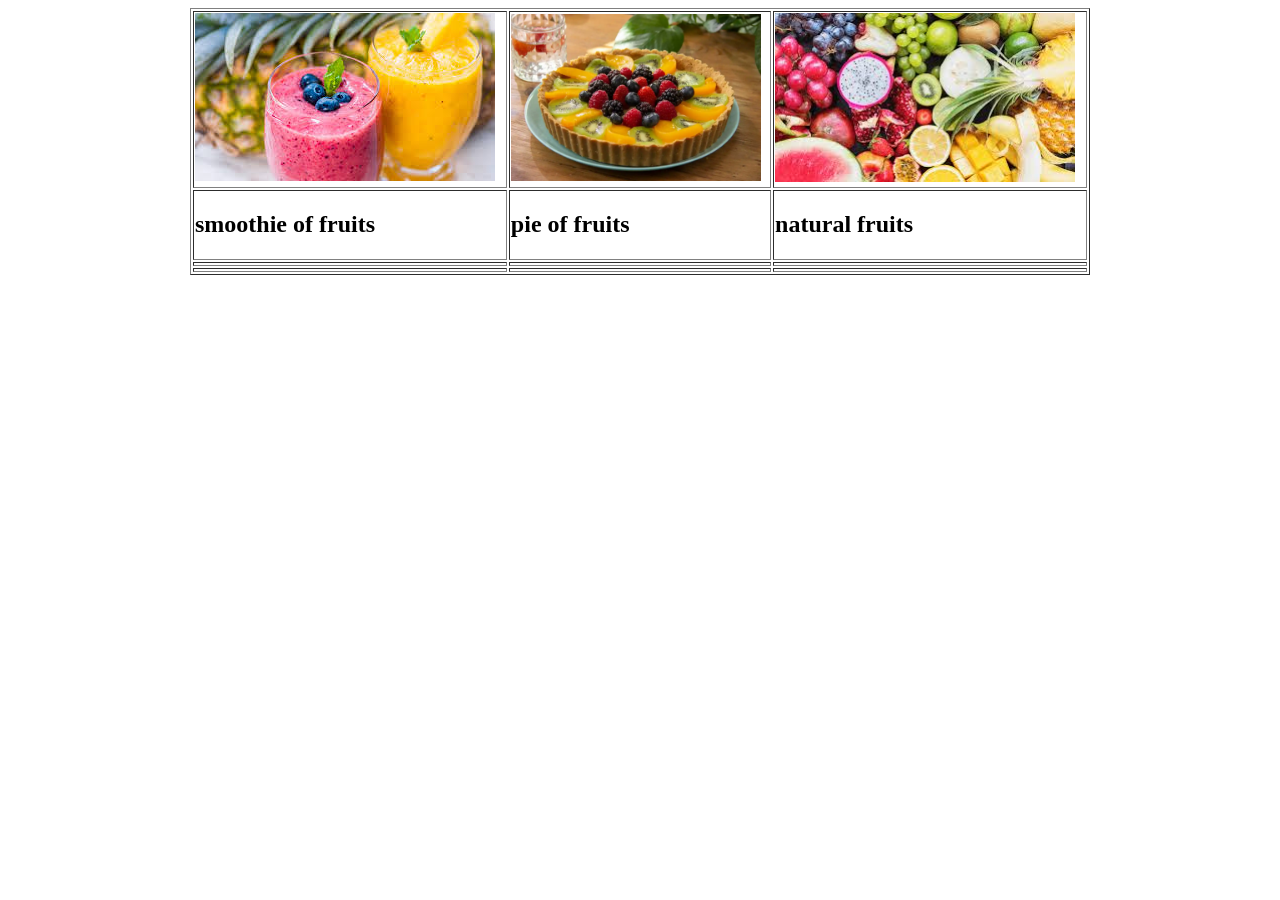
==== page 2.html @ d547875d "Add files via upload" ====
<!DOCTYPE html>
<html>
<head>
	<meta charset="utf-8">
	<meta name="viewport" content="width=device-width, initial-scale=1">
	<title></title>
</head>
<body>
	<table border="1" width="900" align="center">
		<tr>
			<td>
				<img src="licuados.jfif" width="300">
			</td>
			<td>
				<img src="tarta2.webp" width="250">
			</td>
			<td>
				<img src="frutas.jfif" width="300">
			</td>
		</tr>
		<tr>
			<td>
				<h2>smoothie of fruits</h2>
			</td>
			<td>
				<h2>pie of fruits</h2>
			</td>
			<td>
				<h2>natural fruits</h2>
			</td>
		</tr>
		<tr>
			<td></td>
			<td></td>
			<td></td>
		</tr>
		<tr>
			<td></td>
			<td></td>
			<td></td>
		</tr>
	</table>

</body>
</html>
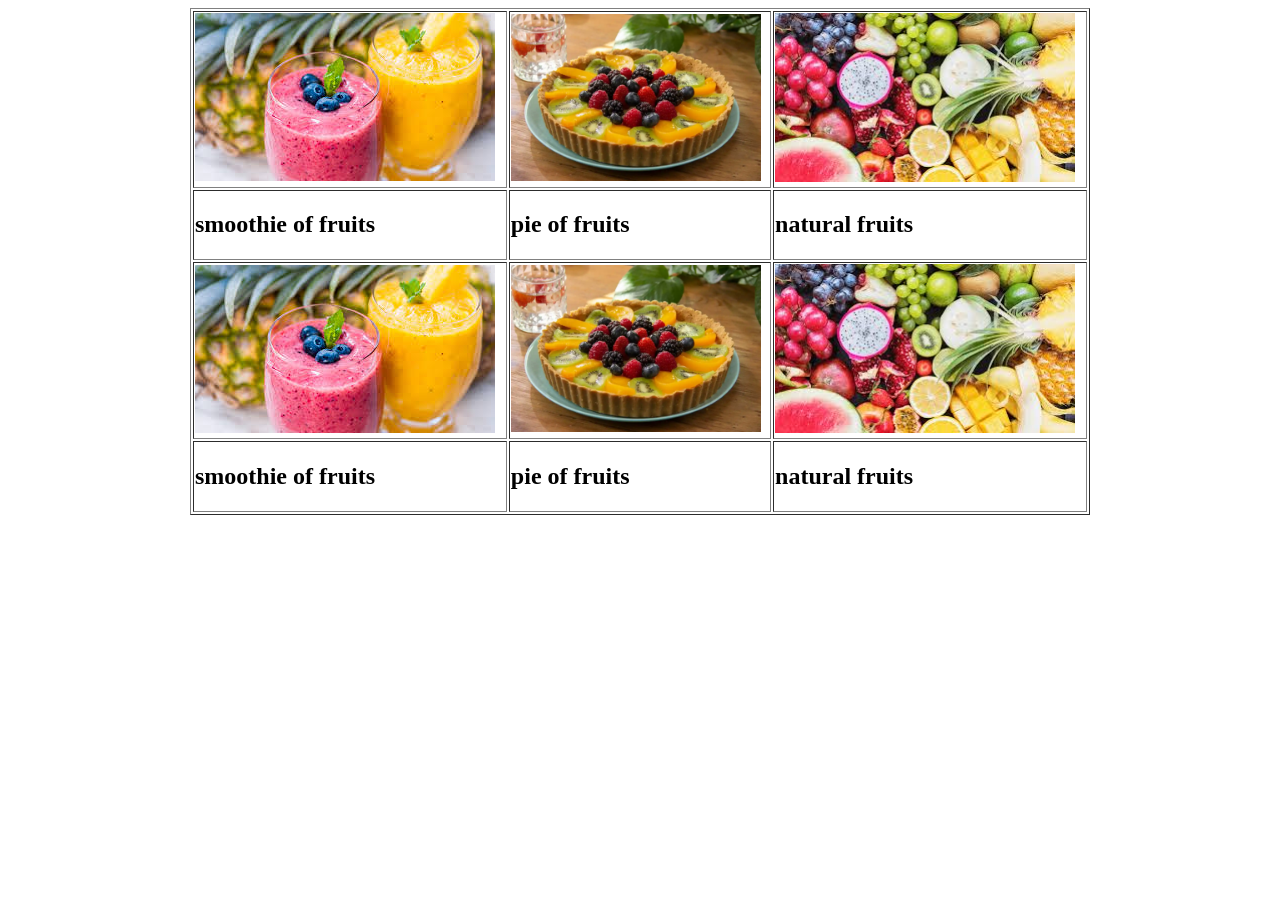
==== commit 88098380: "Add files via upload" ====
--- a/page 2.html
+++ b/page 2.html
@@ -30,14 +30,26 @@
 			</td>
 		</tr>
 		<tr>
-			<td></td>
-			<td></td>
-			<td></td>
+			<td>
+				<img src="licuados.jfif" width="300">
+			</td>
+			<td>
+				<img src="tarta2.webp" width="250">
+			</td>
+			<td>
+				<img src="frutas.jfif" width="300">
+			</td>
 		</tr>
 		<tr>
-			<td></td>
-			<td></td>
-			<td></td>
+			<td>
+				<h2>smoothie of fruits</h2>
+			</td>
+			<td>
+				<h2>pie of fruits</h2>
+			</td>
+			<td>
+				<h2>natural fruits</h2>
+			</td>
 		</tr>
 	</table>
 
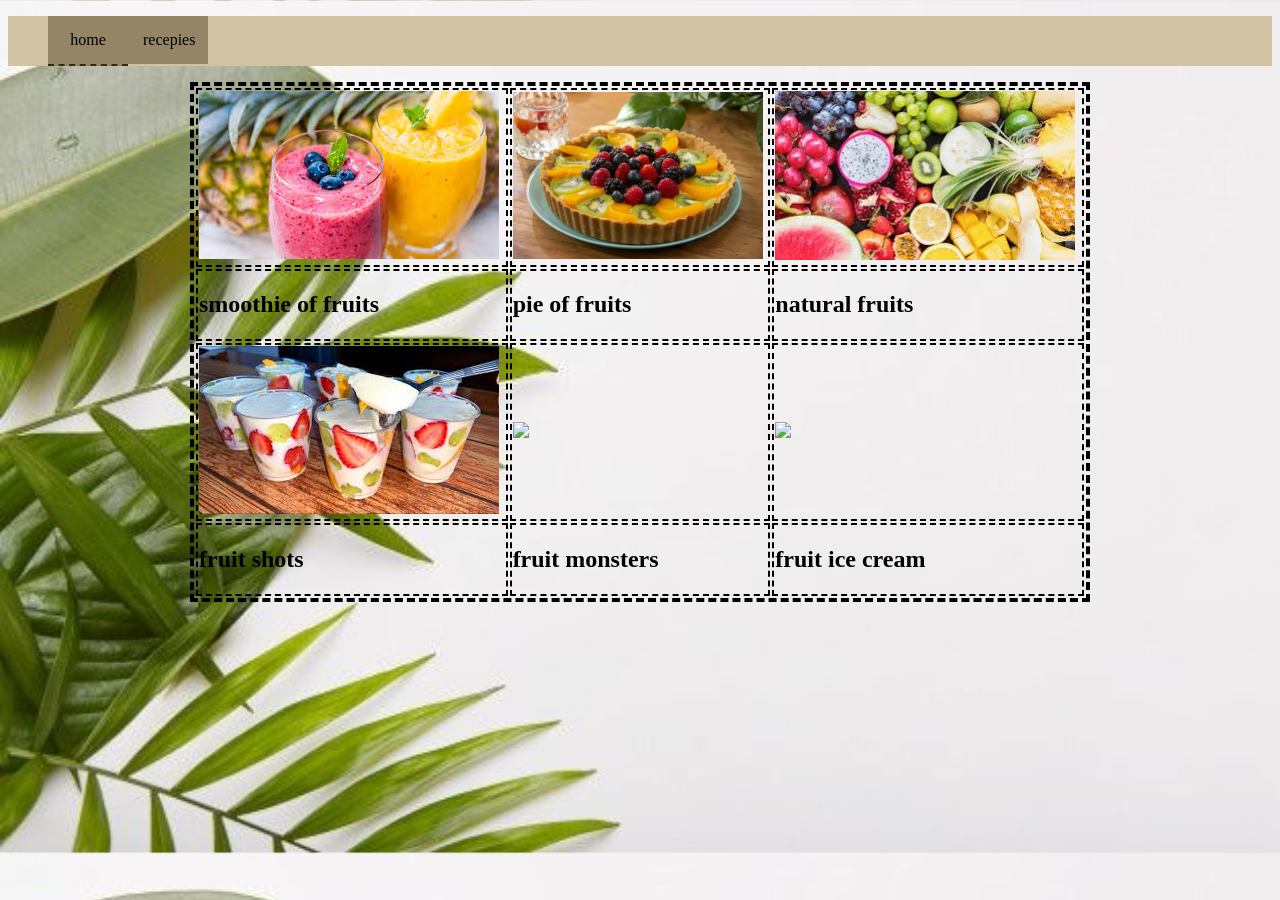
==== commit 178b21e2: "Add files via upload" ====
--- a/page 2.html
+++ b/page 2.html
@@ -4,8 +4,17 @@
 	<meta charset="utf-8">
 	<meta name="viewport" content="width=device-width, initial-scale=1">
 	<title></title>
+	<link rel="stylesheet" type="text/css" href="styles.css">
 </head>
 <body>
+	<ul>
+	<li>
+		<a class="active" href="page1 (1).html">home</a>
+	</li>
+	<li>
+		<a href="page 2.html">recepies</a>
+	</li>
+</ul>
 	<table border="1" width="900" align="center">
 		<tr>
 			<td>
@@ -31,24 +40,24 @@
 		</tr>
 		<tr>
 			<td>
-				<img src="licuados.jfif" width="300">
+				<img src="shots.jfif" width="300">
 			</td>
 			<td>
-				<img src="tarta2.webp" width="250">
+				<img src="mostruos.jfif" width="250">
 			</td>
 			<td>
-				<img src="frutas.jfif" width="300">
+				<img src="icecream.jfif" width="300">
 			</td>
 		</tr>
 		<tr>
 			<td>
-				<h2>smoothie of fruits</h2>
+				<h2>fruit shots</h2>
 			</td>
 			<td>
-				<h2>pie of fruits</h2>
+				<h2>fruit monsters</h2>
 			</td>
 			<td>
-				<h2>natural fruits</h2>
+				<h2>fruit ice cream</h2>
 			</td>
 		</tr>
 	</table>
--- a/styles.css
+++ b/styles.css
@@ -0,0 +1,56 @@
+
+h1{
+	color: #000000;
+}
+
+body{
+	background-color: #fff;
+}
+
+p{
+	color: #000000;
+}
+
+.blackParagraph{
+	color: #000000;
+}
+
+table, td{
+	border-style: dashed;
+}
+
+td{
+	border-width: 2px;
+	border-color: #000000;
+}
+table{
+	border-width: 4px;
+	border-color: #000000;
+	margin-left: auto;
+	margin-right: auto;
+}
+body{
+	background-image: url(back4.jpg);
+	background-size: 100%;
+}
+ul{
+	list-style-type: none;
+	background-color: #d1c2a3;
+	overflow: hidden;
+}
+li a{
+	float: left;
+	display: block;
+	width: 50px;
+	background-color: #948566;
+	text-align: center;
+	padding: 15px 15px;
+	text-decoration: none;
+	color: #000000;
+}
+li a:hover{
+	background-color: #79684c;
+}
+.active{
+	border-bottom: 2px dashed #332b17;
+}
